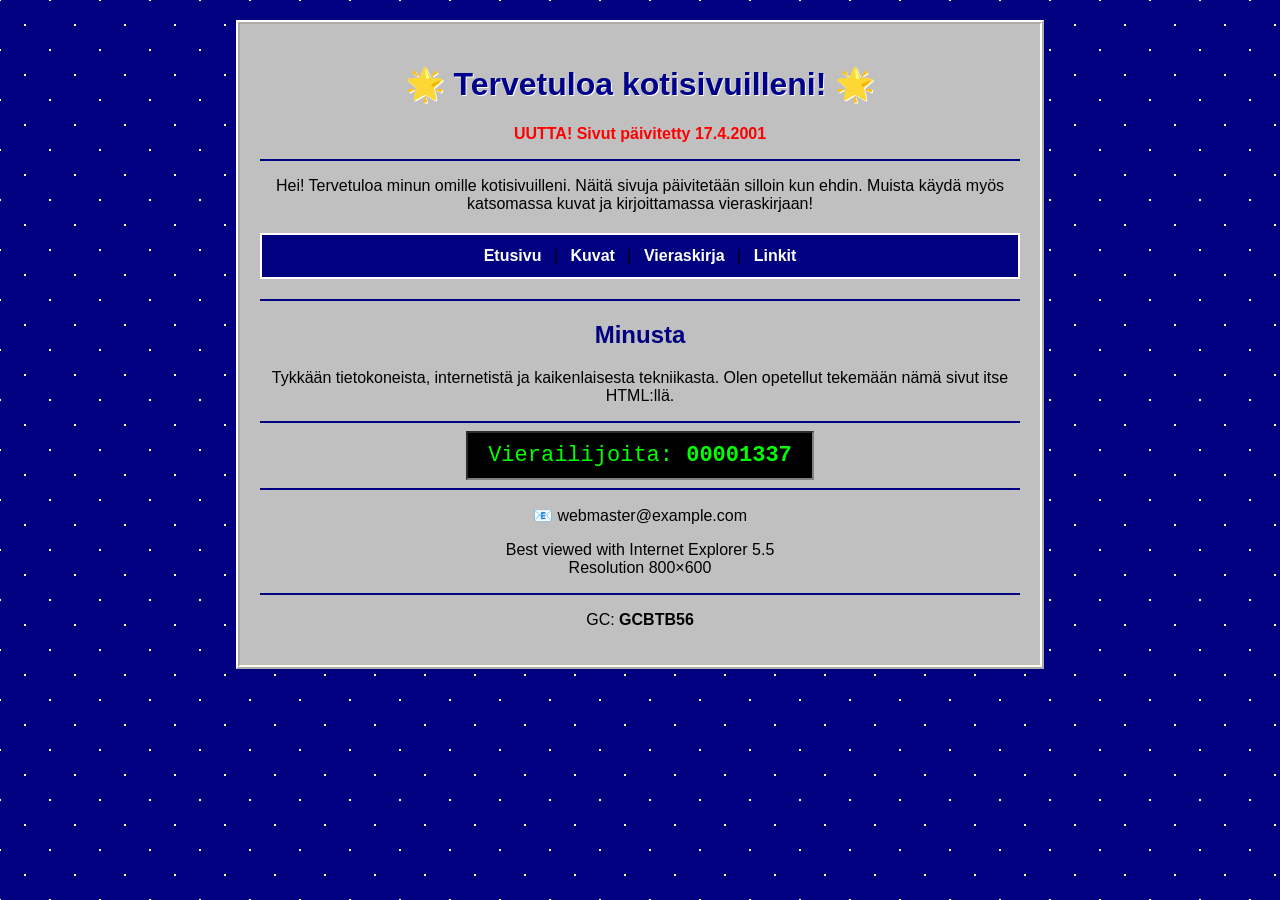
==== index.html @ 99b848fc "Add files via upload" ====
<!DOCTYPE html>
<html lang="fi">
<head>
<meta charset="UTF-8">
<meta name="viewport" content="width=device-width, initial-scale=1">
<title>KÄTKÖN NIMI - GCBTB56</title>

<link rel="stylesheet" href="style.css">
<script src="script.js" defer></script>

</head>

<body>

<div class="container">

<h1>🌟 Tervetuloa kotisivuilleni! 🌟</h1>

<p class="blink">
UUTTA! Sivut päivitetty 17.4.2001
</p>

<hr>

<p>
Hei!

Tervetuloa minun omille kotisivuilleni.

Näitä sivuja päivitetään silloin kun ehdin.
Muista käydä myös katsomassa kuvat ja kirjoittamassa vieraskirjaan!
</p>

<div class="menu">

<a href="index.html">Etusivu</a> |
<a href="kuvat.html">Kuvat</a> |
<a href="vieraskirja.html">Vieraskirja</a> |
<a href="linkit.html">Linkit</a>

</div>

<hr>

<h2>Minusta</h2>

<p>

Tykkään tietokoneista, internetistä ja kaikenlaisesta tekniikasta.

Olen opetellut tekemään nämä sivut itse HTML:llä.

</p>

<hr>

<div class="counter">

Vierailijoita:
<b>00001337</b>

</div>

<hr>

<p>

📧 webmaster@example.com

</p>

<p>

Best viewed with Internet Explorer 5.5

<br>

Resolution 800×600

</p>

<hr>

<p>

GC: <b>GCBTB56</b>

</p>

</div>

</body>
</html>
---- style.css ----
/* ======== GCBTB56 ======== */

body{
    margin:0;
    padding:20px;
    background:#000080;
    color:white;
    font-family:Verdana, Arial, sans-serif;
    background-image:
        radial-gradient(white 1px, transparent 1px),
        radial-gradient(white 1px, transparent 1px);
    background-size:50px 50px;
    background-position:0 0,25px 25px;
}

.container{
    width:760px;
    margin:auto;
    background:#C0C0C0;
    color:black;
    border:4px ridge white;
    padding:20px;
    text-align:center;
}

h1{
    color:darkblue;
    text-shadow:1px 1px white;
}

h2{
    color:navy;
}

.menu{
    background:#000080;
    padding:12px;
    margin:20px 0;
    border:2px solid white;
}

.menu a{
    color:white;
    text-decoration:none;
    font-weight:bold;
    padding:0 8px;
}

.menu a:hover{
    color:yellow;
}

hr{
    border:1px solid navy;
}

.counter{
    display:inline-block;
    background:black;
    color:lime;
    padding:10px 20px;
    font-family:"Courier New", monospace;
    font-size:22px;
    border:2px inset gray;
}

.blink{
    color:red;
    font-weight:bold;
    animation:blink 1s infinite;
}

@keyframes blink{
    50%{
        opacity:0;
    }
}

img{
    max-width:100%;
}

.footer{
    font-size:12px;
    color:#333;
    margin-top:20px;
}

button{
    background:#000080;
    color:white;
    border:2px outset gray;
    padding:8px 18px;
    cursor:pointer;
}

button:hover{
    background:#2020d0;
}
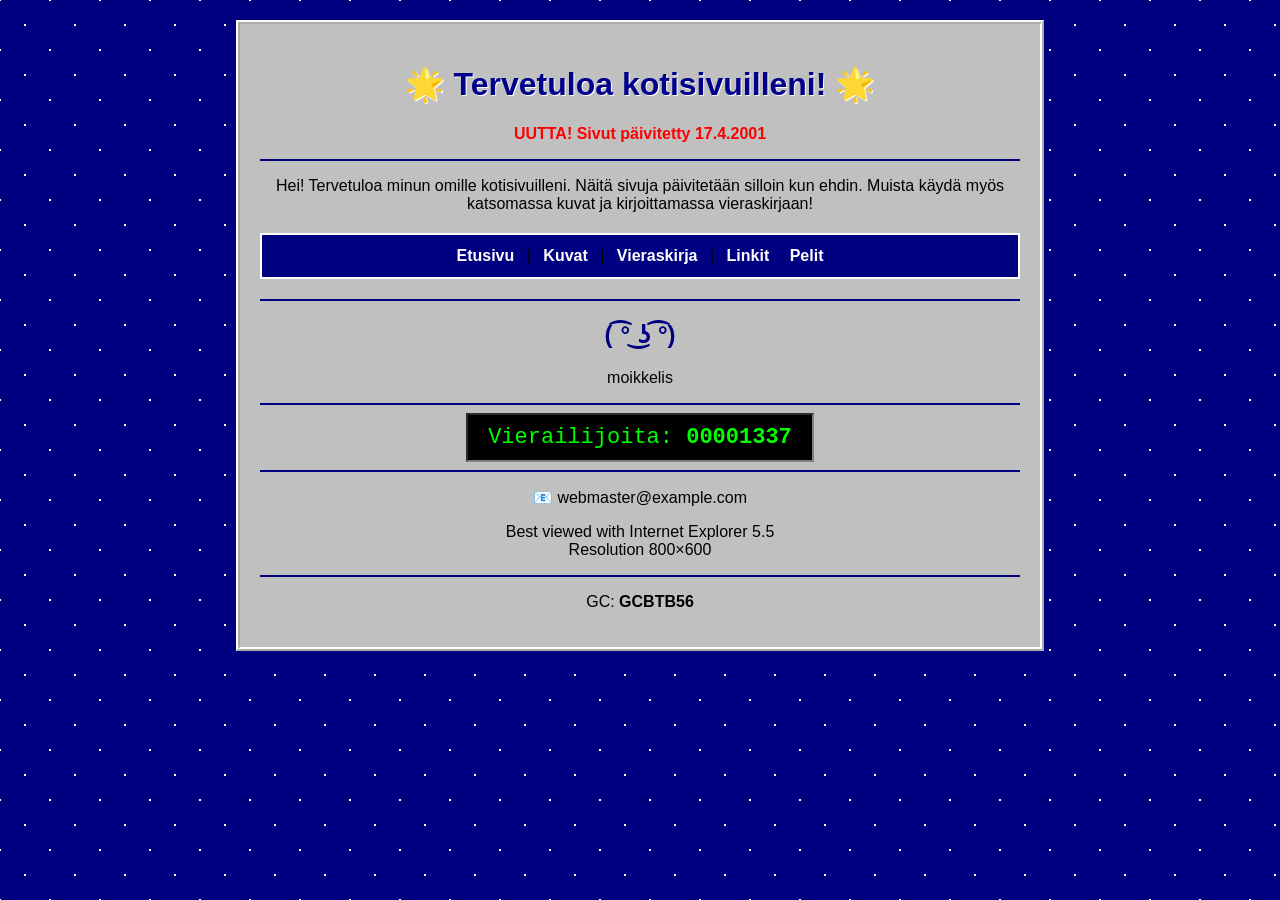
==== commit 264eeac0: "Update index.html" ====
--- a/index.html
+++ b/index.html
@@ -37,18 +37,17 @@
 <a href="kuvat.html">Kuvat</a> |
 <a href="vieraskirja.html">Vieraskirja</a> |
 <a href="linkit.html">Linkit</a>
+<a href="pelit.html">Pelit</a>
 
 </div>
 
 <hr>
 
-<h2>Minusta</h2>
+<h2> ( ͡° ͜ʖ ͡°) </h2>
 
 <p>
 
-Tykkään tietokoneista, internetistä ja kaikenlaisesta tekniikasta.
-
-Olen opetellut tekemään nämä sivut itse HTML:llä.
+moikkelis
 
 </p>
 
@@ -90,4 +89,4 @@
 </div>
 
 </body>
-</html>+</html>
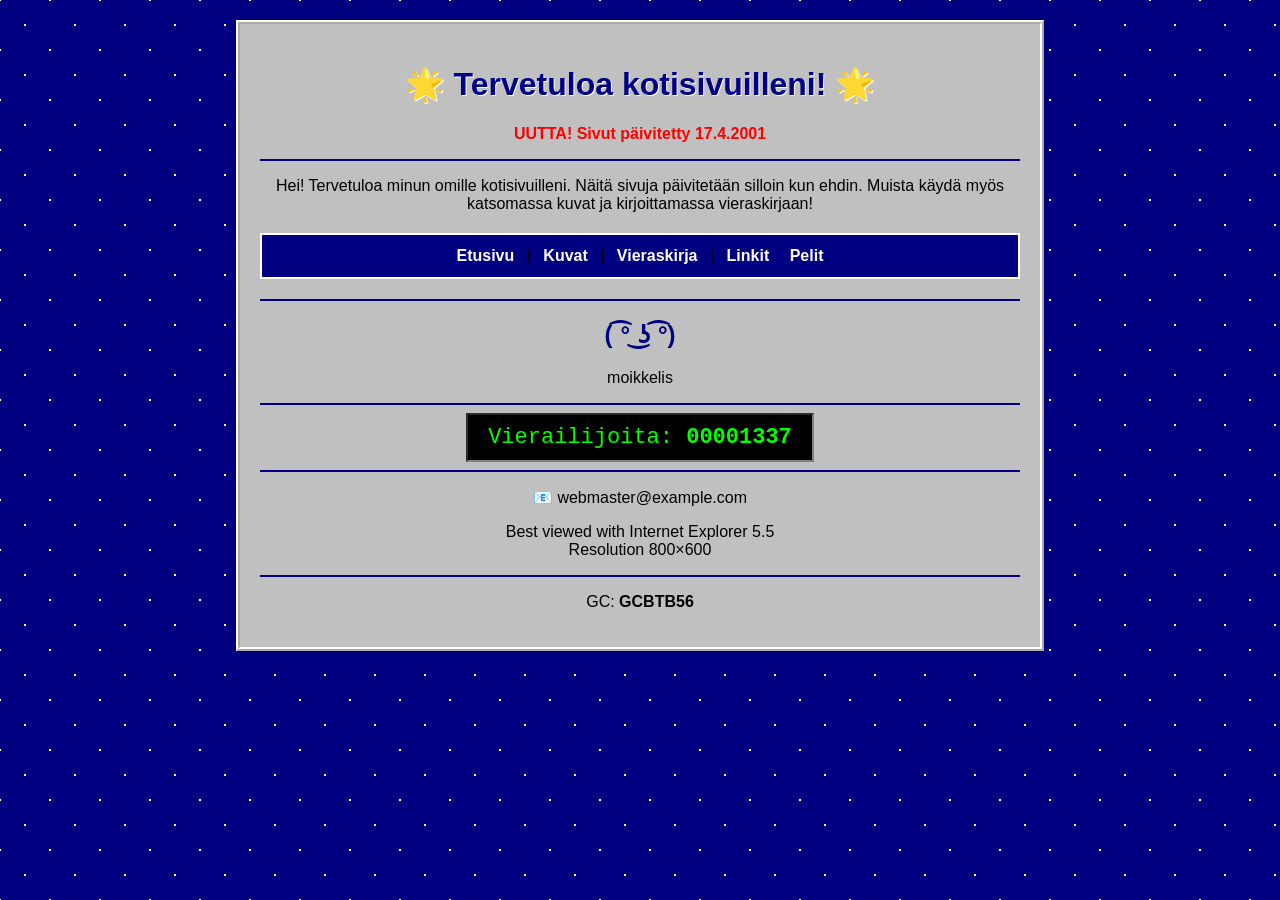
==== commit 2707b0de: "Update index.html" ====
--- a/index.html
+++ b/index.html
@@ -90,3 +90,4 @@
 
 </body>
 </html>
+
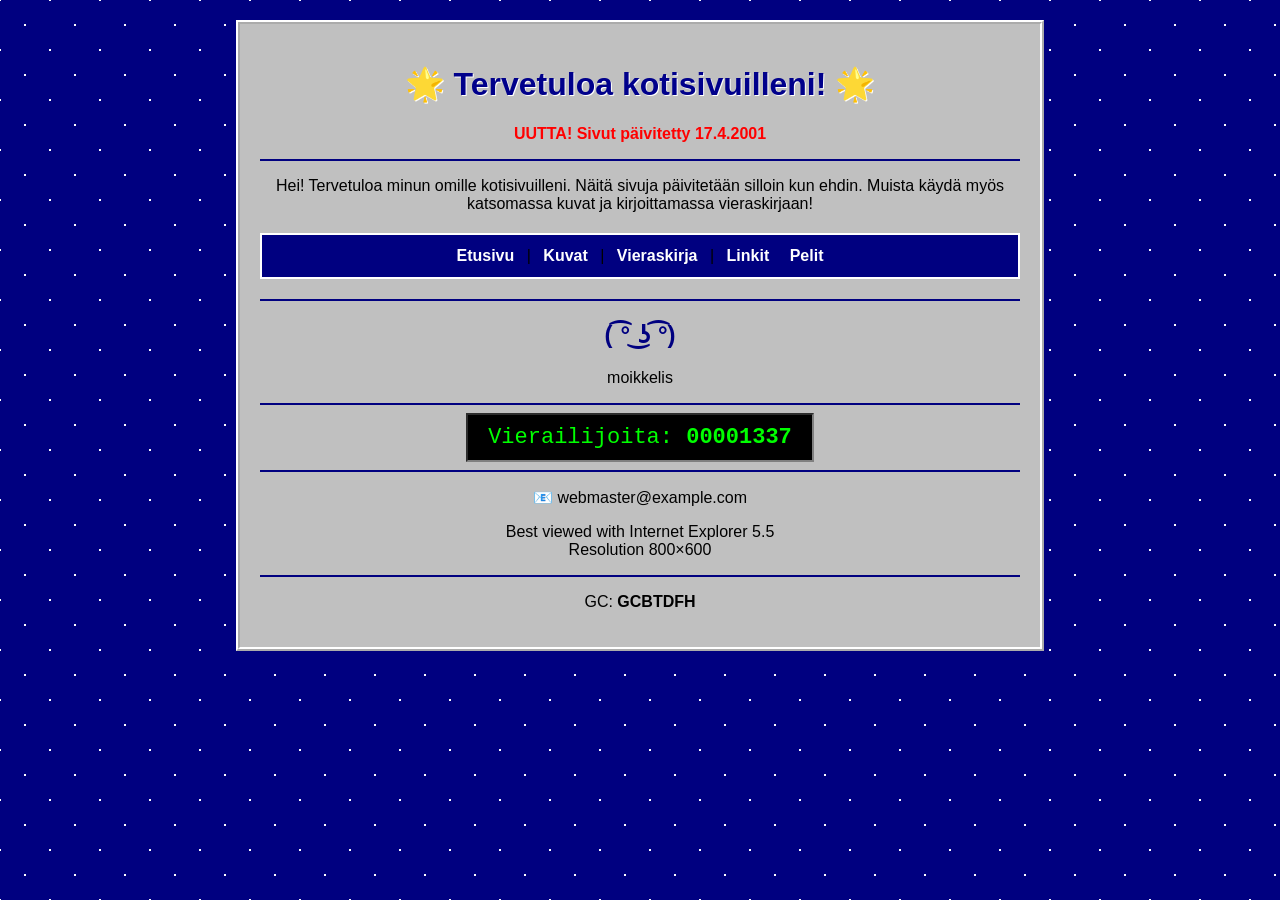
==== commit 83500c51: "Update index.html" ====
--- a/index.html
+++ b/index.html
@@ -3,7 +3,7 @@
 <head>
 <meta charset="UTF-8">
 <meta name="viewport" content="width=device-width, initial-scale=1">
-<title>KÄTKÖN NIMI - GCBTB56</title>
+<title>KÄTKÖN NIMI - GCBTDFH</title>
 
 <link rel="stylesheet" href="style.css">
 <script src="script.js" defer></script>
@@ -82,7 +82,7 @@
 
 <p>
 
-GC: <b>GCBTB56</b>
+GC: <b>GCBTDFH</b>
 
 </p>
 
